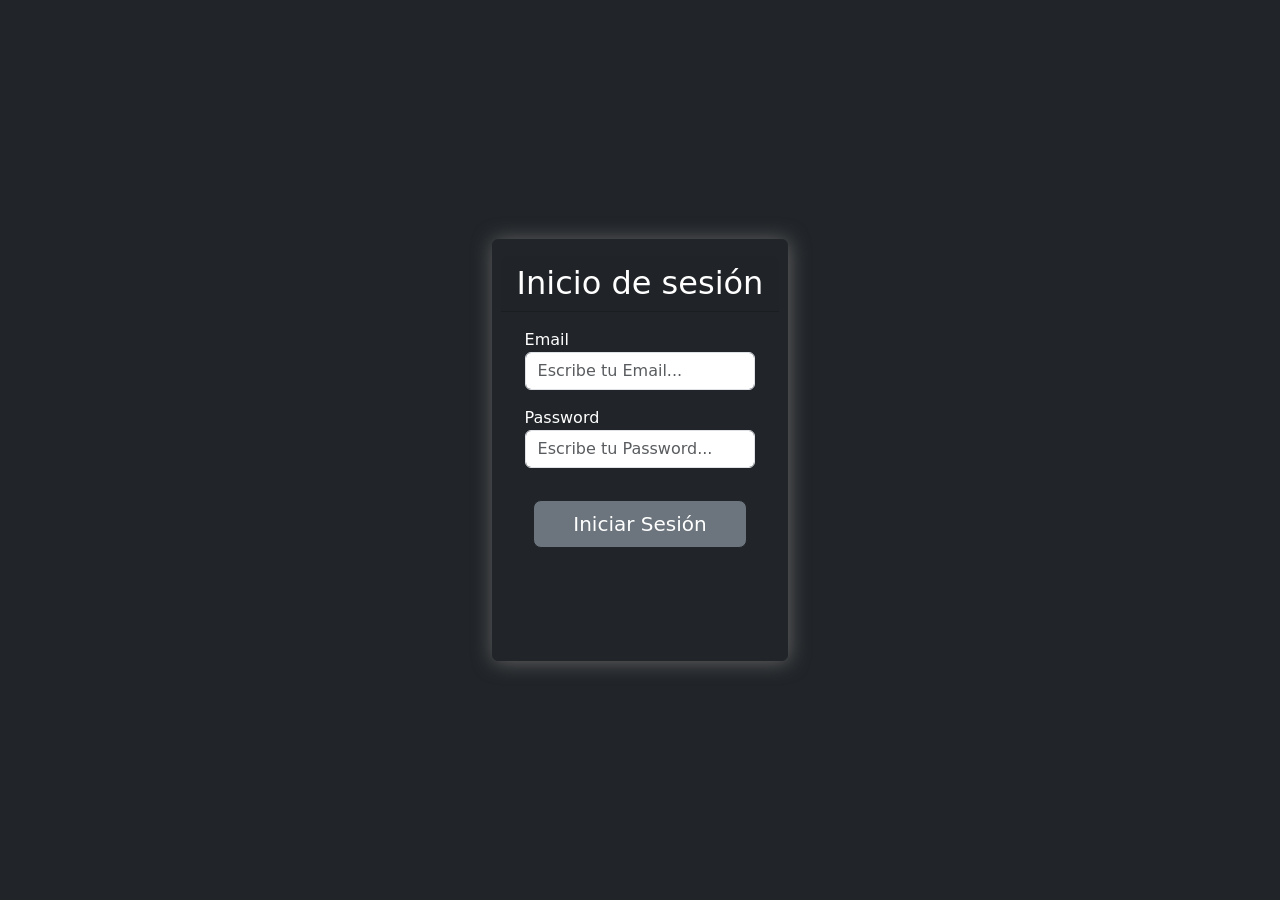
==== index.html @ d3281aa5 "Agregar index.html con redirección a login" ====
<!DOCTYPE html>
<html lang="es">
<head>
    <meta charset="UTF-8">
    <meta http-equiv="refresh" content="0; url=login.html">
    <title>Alke Wallet - Redirigiendo...</title>
</head>
<body>
    <p>Redirigiendo... Si no se abre automáticamente, <a href="login.html">haz clic aquí</a></p>
</body>
</html>
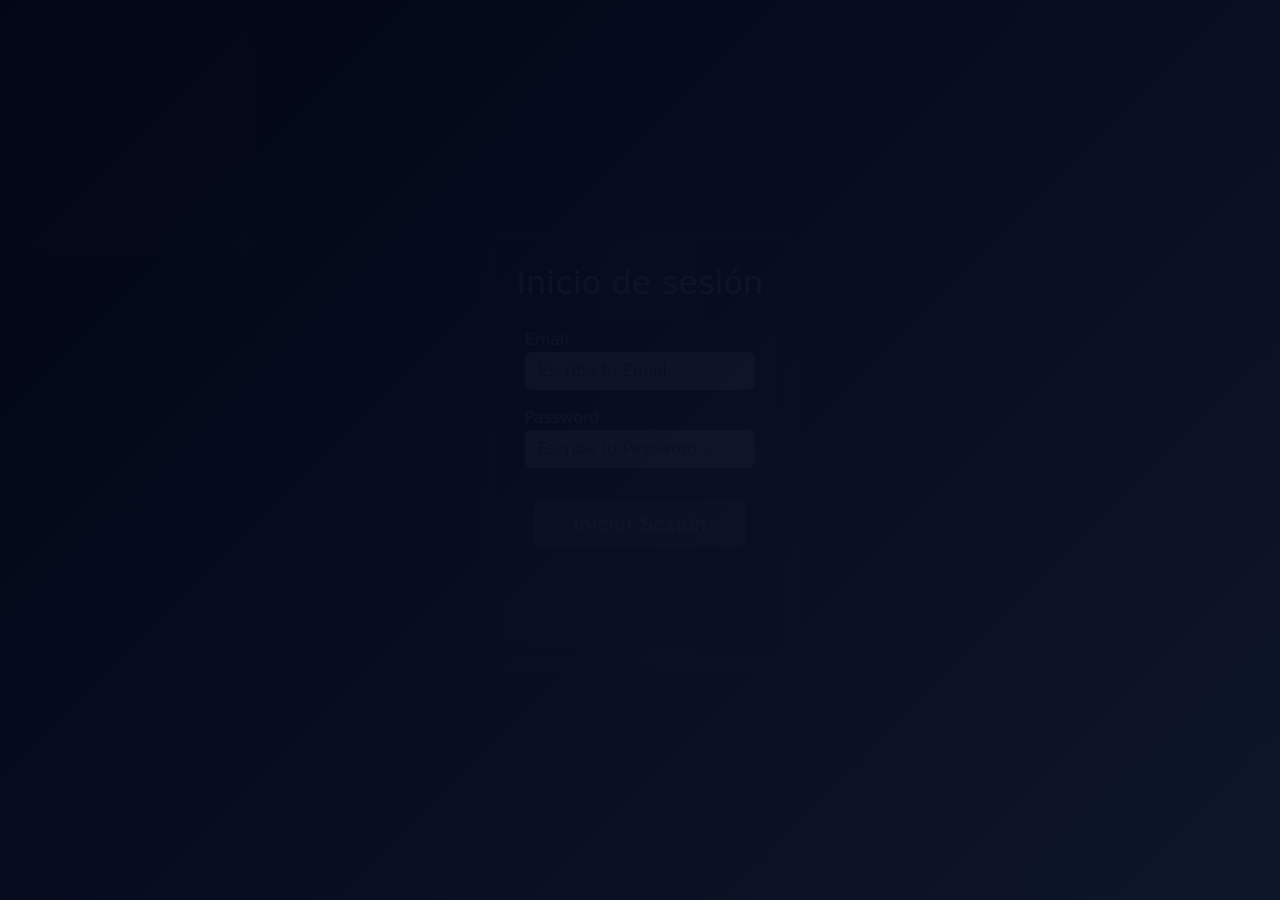
==== commit 143fbedf: "Actualización del README, mejora de la estructura y contenido del proyecto, adición de imágenes, y a" ====
--- a/index.html
+++ b/index.html
@@ -1,9 +1,10 @@
 <!DOCTYPE html>
 <html lang="es">
 <head>
-    <meta charset="UTF-8">
-    <meta http-equiv="refresh" content="0; url=login.html">
-    <title>Alke Wallet - Redirigiendo...</title>
+    <!-- Metadatos básicos -->
+    <meta charset="UTF-8" />
+    <meta http-equiv="refresh" content="0; url=login.html" />
+    <title>Alke Wallet - Redirigiendo</title>
 </head>
 <body>
     <p>Redirigiendo... Si no se abre automáticamente, <a href="login.html">haz clic aquí</a></p>
